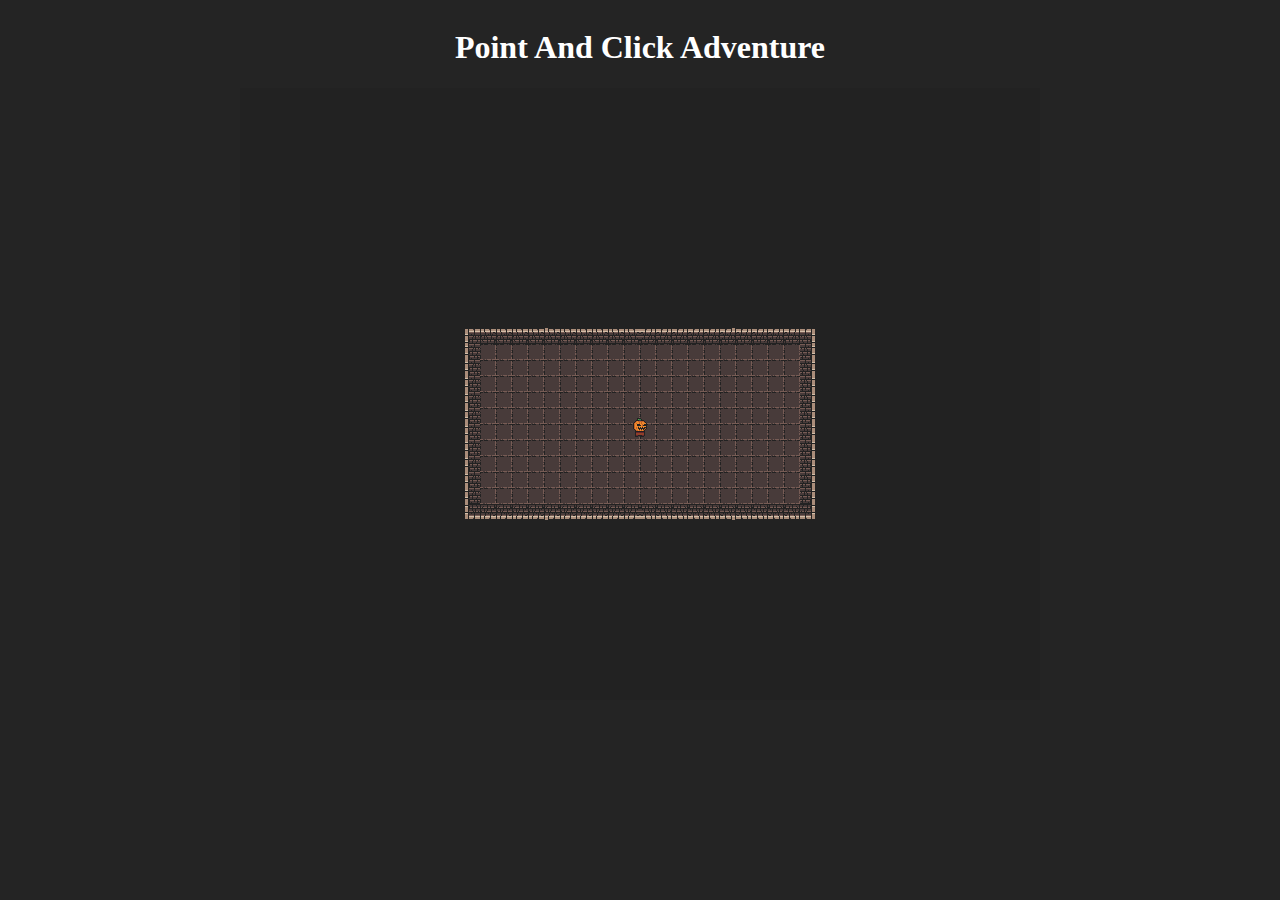
==== index.html @ 0d879058 "in" ====
<!DOCTYPE html>
<html lang="en">
<head>
    <meta charset="UTF-8">
    <meta http-equiv="X-UA-Compatible" content="IE=edge">
    <meta name="viewport" content="width=s, initial-scale=1.0">
    <title>PointAndClickAdventure</title>
    <!-- Css -->
    <link rel="stylesheet" href="/css/style.css">
</head>
<body>

    <h1 id="mainTitle"></h1>
    <div id="gameWindow">
        <!-- Foreground -->

        <!-- Character -->
        <div id="mainCharacter" class="character" >
<img src="/img/Gif.gif" alt="walking">
</div>
        <!-- Background -->
        <div id="tilemap" class="background">
<img src="/img/0x72_DungeonTilesetII_v1.4/0x72_DungeonTilesetII_v1.4/dungeon.png" alt="tilemap 1">
        </div>
    </div>
    
<!-- Javascript -->
<script src="/js/Index.js"></script>
</body>
</html>
---- css/style.css ----
body{
    background-color: rgb(36, 36, 36);
    color: white;
    display: grid;
    grid-template-columns: auto 800px auto;
    grid-template-rows:auto auto;
}

#mainTitle{
    grid-column-start: 2;
    grid-row: 1;
}

#gameWindow{
    width: 800px;
    height: 608px;
    grid-column-start: 2;
    grid-row-start:2;
    position: relative;
}

.background{
    position: absolute;
    z-index: 0;
    background-color: #222;

}


.character{
    position: absolute;
    z-index: 100;
}

.foreground{
    position: absolute;
    z-index: 1000;
}

#tilemap{
    /* ok */
}

#mainCharacter{
    top: 300px;
    left: 360px;
    transition: all 1s ease-in-out;
}
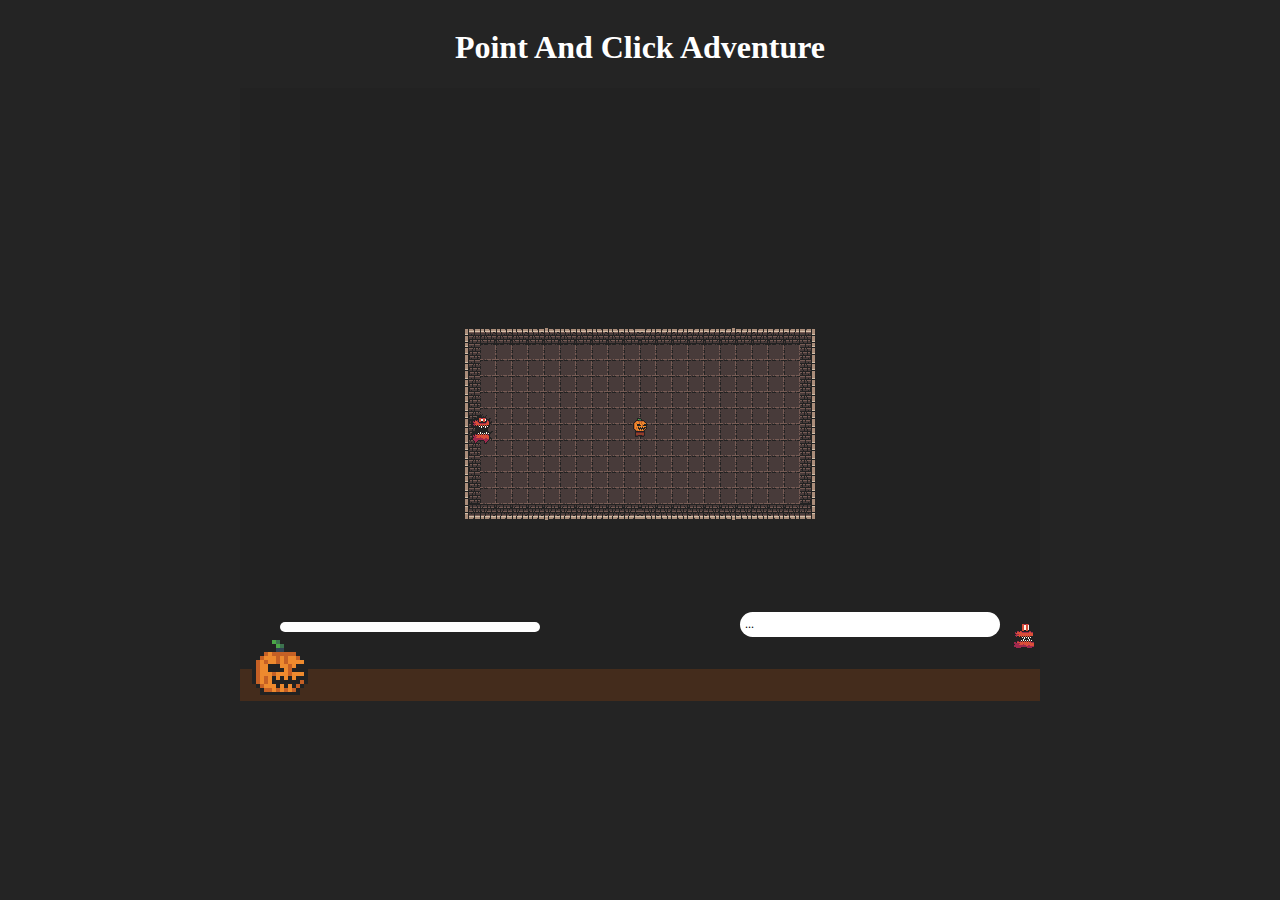
==== commit 280e6083: "update" ====
--- a/index.html
+++ b/index.html
@@ -1,30 +1,59 @@
 <!DOCTYPE html>
 <html lang="en">
+
 <head>
     <meta charset="UTF-8">
     <meta http-equiv="X-UA-Compatible" content="IE=edge">
     <meta name="viewport" content="width=s, initial-scale=1.0">
     <title>PointAndClickAdventure</title>
     <!-- Css -->
-    <link rel="stylesheet" href="/css/style.css">
+    <link rel="stylesheet" href="css/style.css">
 </head>
+
 <body>
 
     <h1 id="mainTitle"></h1>
     <div id="gameWindow">
+        <!-- Dialog -->
+        <div id="dialogBar" class="Foreground">
+            <div id="setMainDialog">
+                <div id="browBar"></div>
+                <img id="hero" class="Foreground" src="img/eee.png" alt="portrait">
+                <div id="mainCharacterSpeech" class="Foreground speech-bubble"></div>
+
+
+                <div id="counterSpeech" class="Foreground speech-bubble">...</div>
+                <img id="counterCharacter" class="Foreground"
+                    src="img/0x72_DungeonTilesetII_v1.4/0x72_DungeonTilesetII_v1.4/frames/big_demon_idle_anim_f3.png"></img>
+            </div>
+        </div>
+
+
         <!-- Foreground -->
+        <div id="object3" class="Foreground">
+            <img id="demon"
+                src="img/0x72_DungeonTilesetII_v1.4/0x72_DungeonTilesetII_v1.4/frames/big_demon_idle_anim_f0.png" alt=""
+                srcset="">
+        </div>
 
-        <!-- Character -->
-        <div id="mainCharacter" class="character" >
-<img src="/img/Gif.gif" alt="walking">
-</div>
+        <div id="object1" class="Foreground"></div>
+        
+
+        <!-- Characterr -->
+        <div id="mainCharacter" class="character">
+            <img src="img/Gif.gif" alt="walking">
+        </div>
         <!-- Background -->
         <div id="tilemap" class="background">
-<img src="/img/0x72_DungeonTilesetII_v1.4/0x72_DungeonTilesetII_v1.4/dungeon.png" alt="tilemap 1">
+            <img src="img/0x72_DungeonTilesetII_v1.4/0x72_DungeonTilesetII_v1.4/dungeon.png" alt="tilemap 1">
         </div>
     </div>
-    
-<!-- Javascript -->
-<script src="/js/Index.js"></script>
+    <audio id="characterAudio">
+        <source src="audio/scream-noise-142446.mp3" type="audio/mpeg">
+    </audio>
+
+    <!-- Javascript -->
+    <script src="js/Index.js"></script>
 </body>
+
 </html>--- a/css/style.css
+++ b/css/style.css
@@ -32,8 +32,8 @@
     z-index: 100;
 }
 
-.foreground{
-    position: absolute;
+.Foreground{
+    position: absolute; 
     z-index: 1000;
 }
 
@@ -45,4 +45,63 @@
     top: 300px;
     left: 360px;
     transition: all 1s ease-in-out;
+}
+
+#object1{
+    top: 320px;
+    left: 559px;
+    width: 16px;    
+    height: 32px;
+}
+
+
+
+.speech-bubble {
+	background: #ffffff;
+	border-radius: 60px;
+    color: black;
+    padding: 5px;
+    font-size: 12px;
+    width: 250px;
+    opacity: 6;
+}
+
+#dialogBar{
+    height: 64px;
+    bottom: 20px;
+}
+
+#browBar{
+    position: absolute;
+    height: 32px;
+    background-color: #442c1c;
+    bottom: -25px;
+    width: 800px;
+}
+
+#object3{
+    top: 320px;
+    left: 225px;
+}
+
+#counterSpeech{
+    right: 40px; 
+    top: 0px;
+}
+
+
+#counterCharacter{
+    top: 0px;
+    right: 0px;
+}
+
+#mainCharacterSpeech{
+    left: 40px;
+    top: 10px;
+}
+
+#setMainDialog{
+    position: relative;
+    width: 800px;
+    height: 64px;
 }